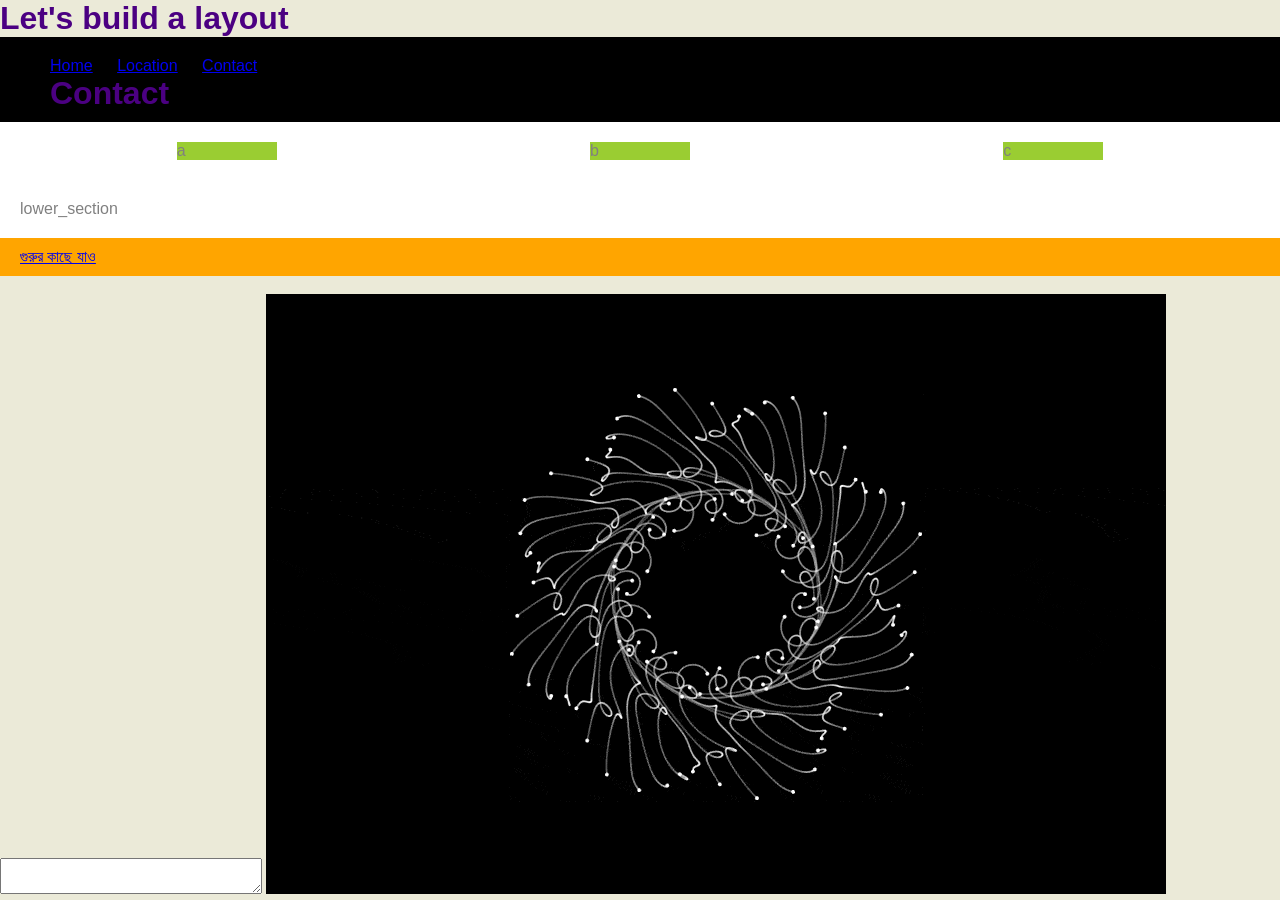
==== pages/contact.html @ 26b9900e "commit 2" ====
<!DOCTYPE html>
<html lang="en">

<head>
    <meta charset="UTF-8">
    <meta name="viewport" content="width=device-width, initial-scale=1.0">
    <meta http-equiv="X-UA-Compatible" content="ie=edge">
    <title>Ahsanul's creek!</title>
    <link rel="stylesheet" href="../styles/style.css">
</head>

<body>
    
    <h1>Let's build a layout</h1>
    

    <header>
        <nav>
            <ul>
                <li><a href="../index.html">Home</a></li>
                <li><a href="location.html">Location</a></li>
                <li><a href="contact.html">Contact</a></li>
            </ul>
        </nav>
        <h1>Contact</h1>
    </header> 

    <section>
        <div>a</div>
        <div>b</div>
        <div>c</div>
    </section>
    <section>lower_section</section>
    <footer>
        <a href="https://www.youtube.com/playlist?list=PLoYCgNOIyGABDU532eesybur5HPBVfC1G"  target="_blank">
            গুরুর কাছে যাও
        </a>
    </footer>
    <br>
    <textarea name="Type here!" id="txt1" cols="30" rows="2"></textarea>
    <img src="../images/g1.gif" alt="love me">
</body>

</html>
---- styles/style.css ----
body {
    background: rgb(235, 234, 216);
    color: greenyellow;
    font-family: Helvetica Neue, Helvetica, Arial, sans-serif;
    margin: 0;
    padding: 0;
}

h1 {
    color: indigo;
    margin: auto;
}

header {
    background: black;
    padding: 20px 40px 10px 50px;
}

section {
    background: white;
    color: grey;
    padding: 20px;
    display: flex;
    flex-direction: row;
}

div {
    background: yellowgreen;
    margin: auto;            
    width: 100px;
}

ul {
    margin: 0;
    padding: 0;
    list-style-type: none;
}

li {
    display: inline-block;
    margin-right: 20px;
}

footer {
    background: orange;
    padding: 10px 20px;
}
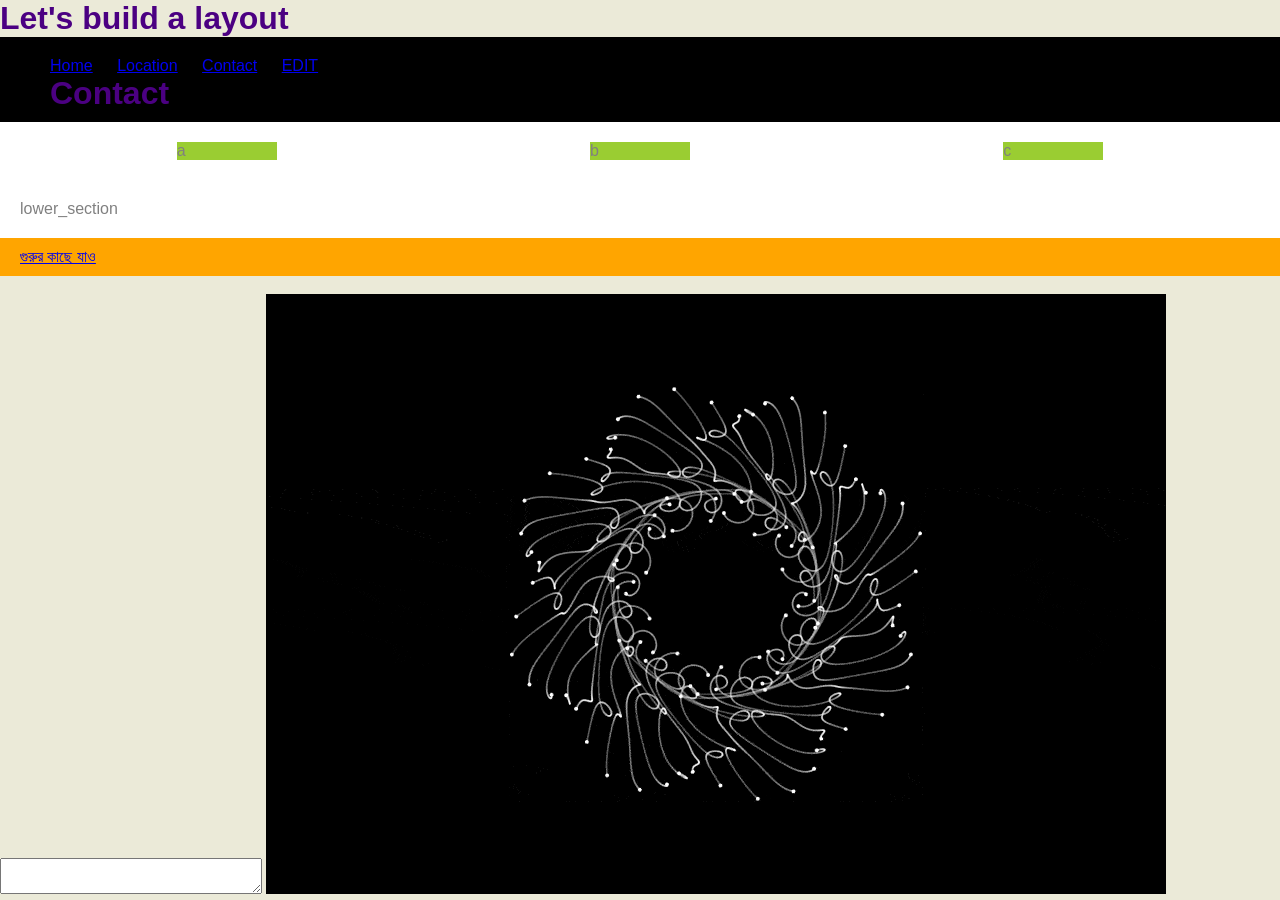
==== commit 1624ce2b: "Update contact.html" ====
--- a/pages/contact.html
+++ b/pages/contact.html
@@ -20,6 +20,8 @@
                 <li><a href="../index.html">Home</a></li>
                 <li><a href="location.html">Location</a></li>
                 <li><a href="contact.html">Contact</a></li>
+                <li><a href=" NewsUpdateKQR30_sir.html">EDIT</a></li>
+               
             </ul>
         </nav>
         <h1>Contact</h1>
@@ -41,4 +43,4 @@
     <img src="../images/g1.gif" alt="love me">
 </body>
 
-</html>+</html>
